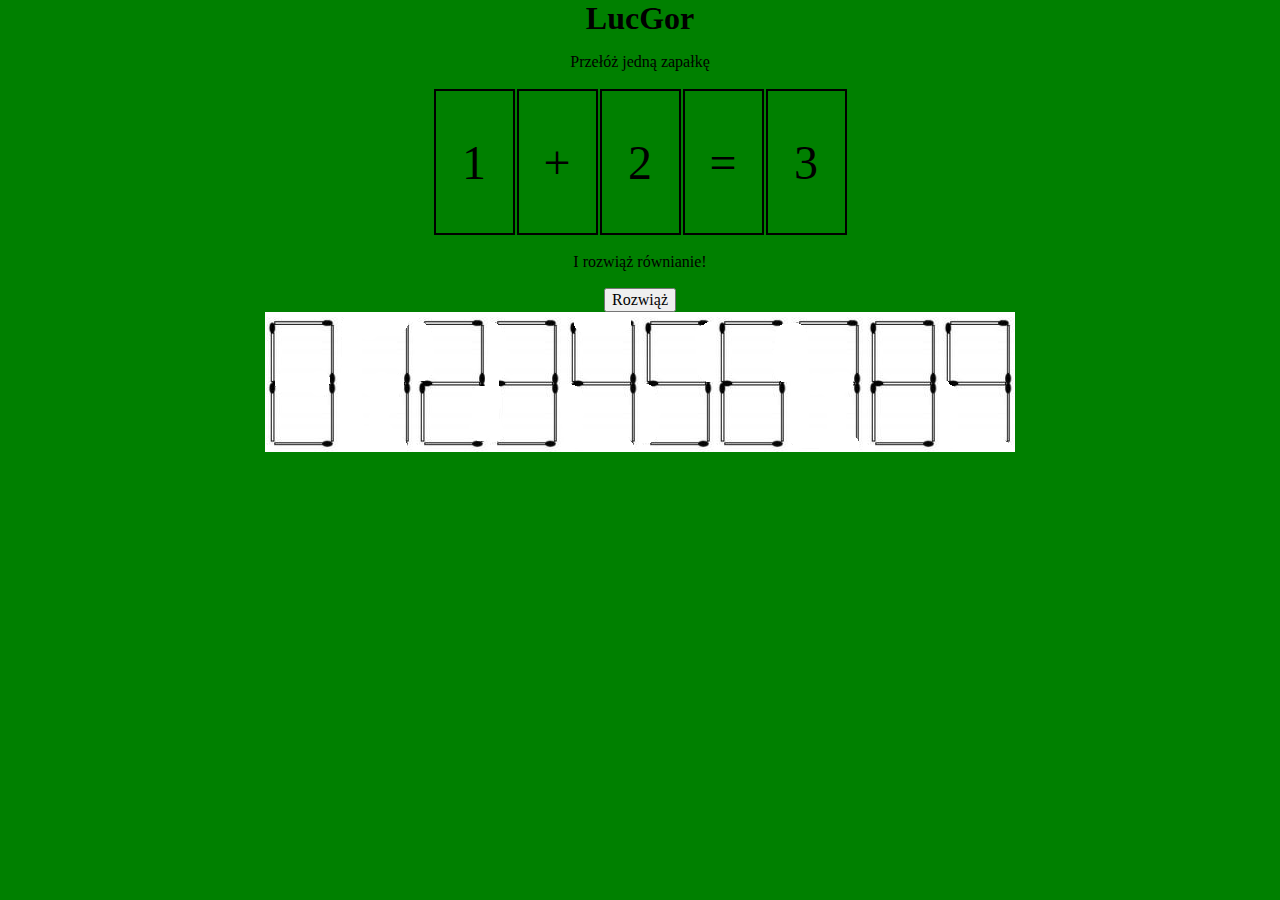
==== index.html @ 93ddc36b "WIP" ====
<!DOCTYPE html>
<html lang="pl"><head>
	<meta charset="utf-8">
	<title>LucGor</title>
	<meta name="author" content="Adam Paulukanis">
	<meta name="viewport" content="width=device-width, initial-scale=1">
	<link rel="stylesheet" href="./normalize.css">
  <link rel="stylesheet" href="./style.css">
</head><body>

<h1>LucGor</h1>

<main>
  <p>Przełóż jedną zapałkę</p>
  <table>
    <td>1</td> <td>+</td> <td>2</td> <td>=</td> <td>3</td>
  </table>
  <p>I rozwiąż równianie!</p>

  <button>Rozwiąż</button>

  <output></output>
</main>

<div>
<span class="cyfra" id="zero"></span>
<span class="cyfra" id="one"></span>
<span class="cyfra" id="two"></span>
<span class="cyfra" id="three"></span>
<span class="cyfra" id="four"></span>
<span class="cyfra" id="five"></span>
<span class="cyfra" id="six"></span>
<span class="cyfra" id="seven"></span>
<span class="cyfra" id="eight"></span>
<span class="cyfra" id="nine"></span>
</div>

<script>
document.querySelector('table').querySelectorAll('td').forEach(el => {
  el.addEventListener('click', function (ev) {
    let value = this.innerText;
    if (Number.isInteger(Number(value))) {
      ++value;
      if (value > 9) value = 0;
      this.innerText = value;
    } else if (value == '-') {
      this.innerText = '+';
    } else if (value == '+') {
      this.innerText = '-';
    }
  });
});

document.querySelector('button').addEventListener('click', function () {
  let rownanie = '';
  document.querySelectorAll('td').forEach(el => {
    rownanie += el.innerText;
  });
  alert(eval(rownanie.split('=')[0]) == rownanie.split('=')[1]);
});
</script>
</body></html>
---- style.css ----
body {
  color: black;
  display: flex;
  flex-direction: column;
  background: green;
}
h1 {
  margin: auto;
}
main {
  text-align: center;
  margin: auto;
}

.cyfra {
  width: 75px;
  height: 140px;
}
div {
  display: flex;
  flex-direction: row;
  margin: auto;
}
#zero { background: url(output.png) -2px 0; }
#one { background: url(output.png) -80px 0; }
#two { background: url(output.png) -158px 0; }
#three { background: url(output.png) -238px 0; }
#four { background: url(output.png) -313px 0; }
#five { background: url(output.png) -391px 0; }
#six { background: url(output.png) -470px 0; }
#seven { background: url(output.png) -548px 0; }
#eight { background: url(output.png) -625px 0; }
#nine { background: url(output.png) -703px 0; }

table td {
  border: 2px solid black;
  height: 140px;
  width: 75px;
  cursor: pointer;
  font-size: 300%;
}
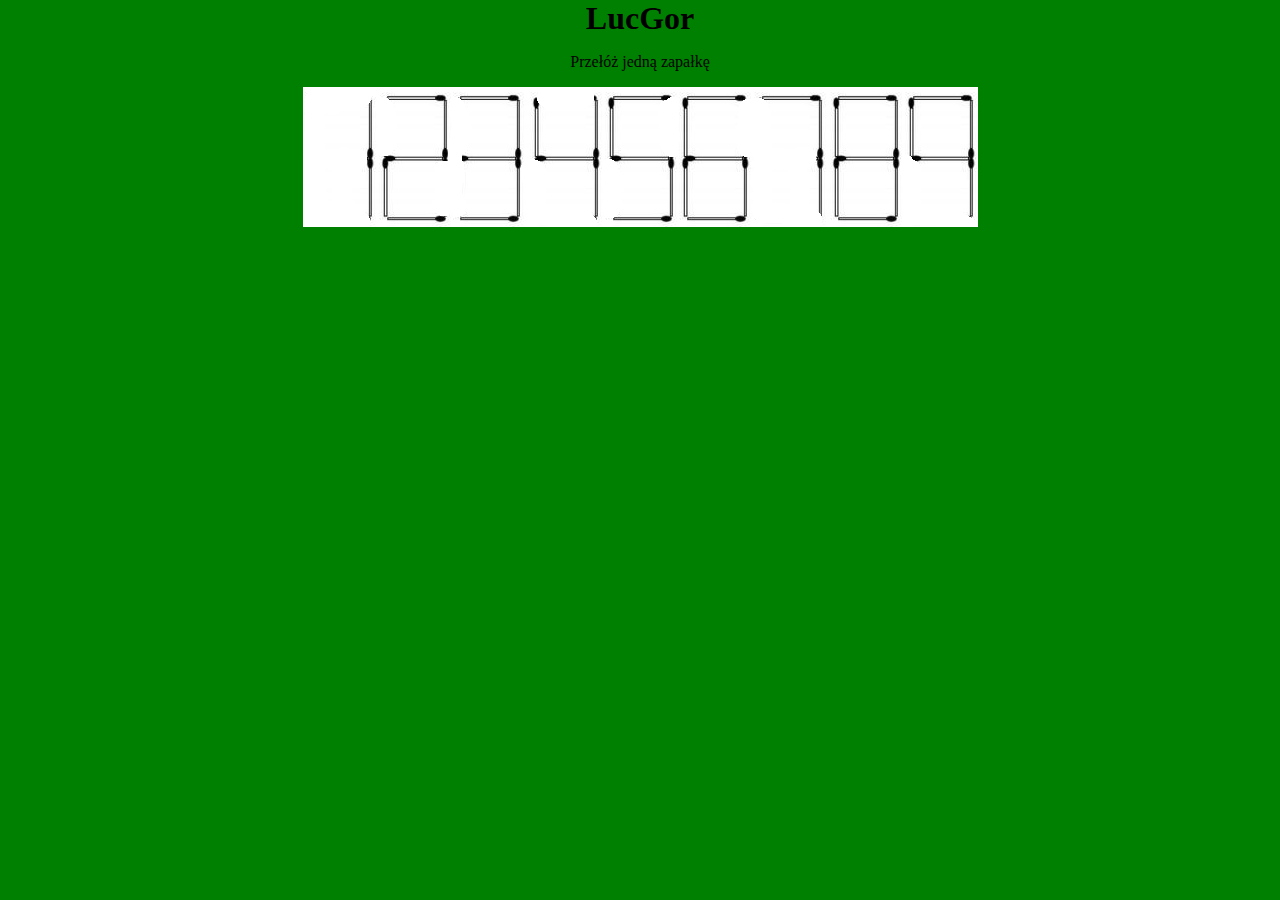
==== commit 48a96be0: "miejsce-na-zapalke: WIP#1" ====
--- a/index.html
+++ b/index.html
@@ -1,62 +1,66 @@
 <!DOCTYPE html>
-<html lang="pl"><head>
-	<meta charset="utf-8">
-	<title>LucGor</title>
-	<meta name="author" content="Adam Paulukanis">
-	<meta name="viewport" content="width=device-width, initial-scale=1">
-	<link rel="stylesheet" href="./normalize.css">
-  <link rel="stylesheet" href="./style.css">
-</head><body>
+<html lang="pl">
+    <head>
+        <meta charset="utf-8">
+        <title>LucGor</title>
+        <meta name="author" content="Adam Paulukanis">
+        <meta name="viewport" content="width=device-width, initial-scale=1">
+        <link rel="stylesheet" href="./normalize.css">
+        <link rel="stylesheet" href="./style.css">
+    </head>
+    <body>
 
-<h1>LucGor</h1>
+        <h1>LucGor</h1>
 
-<main>
-  <p>Przełóż jedną zapałkę</p>
-  <table>
-    <td>1</td> <td>+</td> <td>2</td> <td>=</td> <td>3</td>
-  </table>
-  <p>I rozwiąż równianie!</p>
+        <main>
+            <p>Przełóż jedną zapałkę</p>
+            <div id="
+            <table>
+                <td>1</td> <td>+</td> <td>2</td> <td>=</td> <td>3</td>
+            </table>
+            <p>I rozwiąż równianie!</p>
 
-  <button>Rozwiąż</button>
+            <button>Rozwiąż</button>
 
-  <output></output>
-</main>
+            <output></output>
+        </main>
 
-<div>
-<span class="cyfra" id="zero"></span>
-<span class="cyfra" id="one"></span>
-<span class="cyfra" id="two"></span>
-<span class="cyfra" id="three"></span>
-<span class="cyfra" id="four"></span>
-<span class="cyfra" id="five"></span>
-<span class="cyfra" id="six"></span>
-<span class="cyfra" id="seven"></span>
-<span class="cyfra" id="eight"></span>
-<span class="cyfra" id="nine"></span>
-</div>
+        <div>
+            <span class="cyfra" id="zero"></span>
+            <span class="cyfra" id="one"></span>
+            <span class="cyfra" id="two"></span>
+            <span class="cyfra" id="three"></span>
+            <span class="cyfra" id="four"></span>
+            <span class="cyfra" id="five"></span>
+            <span class="cyfra" id="six"></span>
+            <span class="cyfra" id="seven"></span>
+            <span class="cyfra" id="eight"></span>
+            <span class="cyfra" id="nine"></span>
+        </div>
 
-<script>
-document.querySelector('table').querySelectorAll('td').forEach(el => {
-  el.addEventListener('click', function (ev) {
-    let value = this.innerText;
-    if (Number.isInteger(Number(value))) {
-      ++value;
-      if (value > 9) value = 0;
-      this.innerText = value;
-    } else if (value == '-') {
-      this.innerText = '+';
-    } else if (value == '+') {
-      this.innerText = '-';
-    }
-  });
-});
+        <script>
+            document.querySelector('table').querySelectorAll('td').forEach(el => {
+                            el.addEventListener('click', function (ev) {
+                                            let value = this.innerText;
+                                            if (Number.isInteger(Number(value))) {
+                                                            ++value;
+                                                            if (value > 9) value = 0;
+                                                            this.innerText = value;
+                                                        } else if (value == '-') {
+                                                                        this.innerText = '+';
+                                                                    } else if (value == '+') {
+                                                                                    this.innerText = '-';
+                                                                                }
+                                        });
+                        });
 
-document.querySelector('button').addEventListener('click', function () {
-  let rownanie = '';
-  document.querySelectorAll('td').forEach(el => {
-    rownanie += el.innerText;
-  });
-  alert(eval(rownanie.split('=')[0]) == rownanie.split('=')[1]);
-});
-</script>
-</body></html>
+            document.querySelector('button').addEventListener('click', function () {
+                            let rownanie = '';
+                            document.querySelectorAll('td').forEach(el => {
+                                            rownanie += el.innerText;
+                                        });
+                            alert(eval(rownanie.split('=')[0]) == rownanie.split('=')[1]);
+                        });
+        </script>
+    </body>
+</html>
--- a/style.css
+++ b/style.css
@@ -1,25 +1,25 @@
 body {
-  color: black;
-  display: flex;
-  flex-direction: column;
-  background: green;
+    color: black;
+    display: flex;
+    flex-direction: column;
+    background: green;
 }
 h1 {
-  margin: auto;
+    margin: auto;
 }
 main {
-  text-align: center;
-  margin: auto;
+    text-align: center;
+    margin: auto;
 }
 
 .cyfra {
-  width: 75px;
-  height: 140px;
+    width: 75px;
+    height: 140px;
 }
 div {
-  display: flex;
-  flex-direction: row;
-  margin: auto;
+    display: flex;
+    flex-direction: row;
+    margin: auto;
 }
 #zero { background: url(output.png) -2px 0; }
 #one { background: url(output.png) -80px 0; }
@@ -33,9 +33,9 @@
 #nine { background: url(output.png) -703px 0; }
 
 table td {
-  border: 2px solid black;
-  height: 140px;
-  width: 75px;
-  cursor: pointer;
-  font-size: 300%;
+    border: 2px solid black;
+    height: 140px;
+    width: 75px;
+    cursor: pointer;
+    font-size: 300%;
 }
